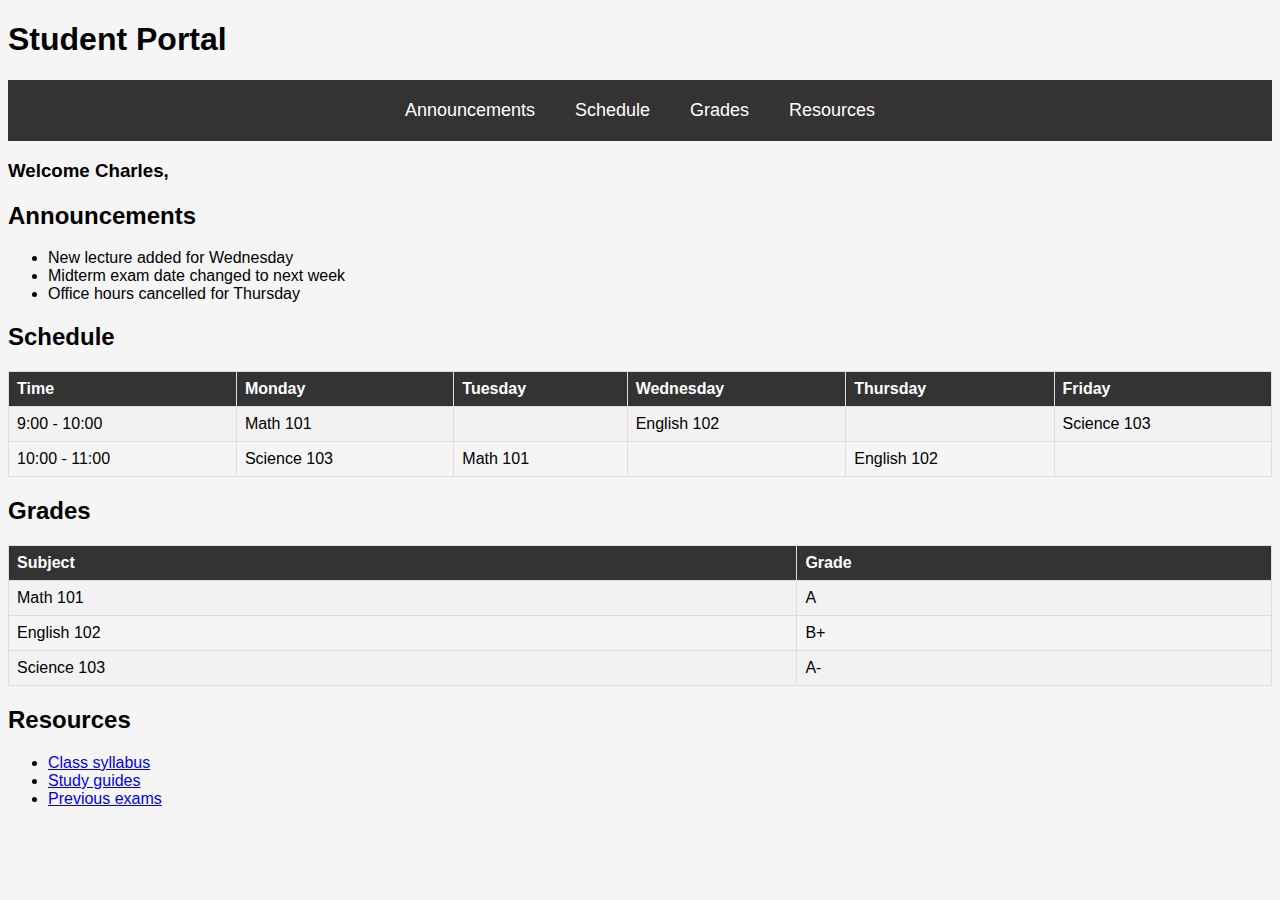
==== api/students.html @ 86b1940b "fixed route" ====
<!DOCTYPE html>
<html>

<head>
    <meta charset="UTF-8">
    <title>Student Portal</title>
    <link rel="stylesheet" href="style.css">
    <link rel="stylesheet" href="../styles/student.css">


</head>

<body>
    <header>
        <h1>Student Portal</h1>
        <nav>
            <ul>
                <li><a href="#announcements">Announcements</a></li>
                <li><a href="#schedule">Schedule</a></li>
                <li><a href="#grades">Grades</a></li>
                <li><a href="#resources">Resources</a></li>
            </ul>
        </nav>
    </header>
    <main>
        <h3>Welcome Charles,</h3>
        <section id="announcements">
            <h2>Announcements</h2>
            <ul>
                <li>New lecture added for Wednesday</li>
                <li>Midterm exam date changed to next week</li>
                <li>Office hours cancelled for Thursday</li>
            </ul>
        </section>
        <section id="schedule">
            <h2>Schedule</h2>
            <table>
                <tr>
                    <th>Time</th>
                    <th>Monday</th>
                    <th>Tuesday</th>
                    <th>Wednesday</th>
                    <th>Thursday</th>
                    <th>Friday</th>
                </tr>
                <tr>
                    <td>9:00 - 10:00</td>
                    <td>Math 101</td>
                    <td></td>
                    <td>English 102</td>
                    <td></td>
                    <td>Science 103</td>
                </tr>
                <tr>
                    <td>10:00 - 11:00</td>
                    <td>Science 103</td>
                    <td>Math 101</td>
                    <td></td>
                    <td>English 102</td>
                    <td></td>
                </tr>
            </table>
        </section>
        <section id="grades">
            <h2>Grades</h2>
            <table>
                <tr>
                    <th>Subject</th>
                    <th>Grade</th>
                </tr>
                <tr>
                    <td>Math 101</td>
                    <td>A</td>
                </tr>
                <tr>
                    <td>English 102</td>
                    <td>B+</td>
                </tr>
                <tr>
                    <td>Science 103</td>
                    <td>A-</td>
                </tr>
            </table>
        </section>
        <section id="resources">
            <h2>Resources</h2>
            <ul>
                <li><a href="#">Class syllabus</a></li>
                <li><a href="#">Study guides</a></li>
                <li><a href="#">Previous exams</a></li>
            </ul>
        </section>
    </main>
</body>

</html>
---- styles/student.css ----
body {
    font-family: Arial, sans-serif;
    background-color: #F5F5F5;
}

.header {
    padding: 20px;
    text-align: center;
    background-color: #333;
    color: white;
    font-size: 36px;
}

.container {
    max-width: 1200px;
    margin: 0 auto;
    padding: 20px;
}

.tab-container {
    display: flex;
    justify-content: space-between;
    margin-bottom: 20px;
    border-bottom: 1px solid #333;
}

.tab {
    padding: 10px 20px;
    background-color: white;
    color: #333;
    cursor: pointer;
    border: 1px solid #333;
    border-bottom: none;
    transition: background-color 0.2s ease-in-out;
}

.tab:hover {
    background-color: #E0E0E0;
}

.tab.active {
    background-color: #333;
    color: white;
}

.tab-content {
    display: none;
    padding: 20px;
    background-color: white;
}

.tab-content.active {
    display: block;
}

.tab-content h3 {
    margin-top: 0;
}

table {
    width: 100%;
    border-collapse: collapse;
}

th,
td {
    padding: 8px;
    text-align: left;
    border: 1px solid #ddd;
}

th {
    background-color: #333;
    color: white;
}

tr:nth-child(even) {
    background-color: #f2f2f2;
}


nav {
    display: flex;
    justify-content: center;
    background-color: #333;
}

nav ul {
    display: flex;
    list-style: none;
    margin: 0;
    padding: 0;
}

nav li {
    display: flex;
    padding: 20px;
}

nav a {
    color: white;
    text-decoration: none;
    font-size: 18px;
}
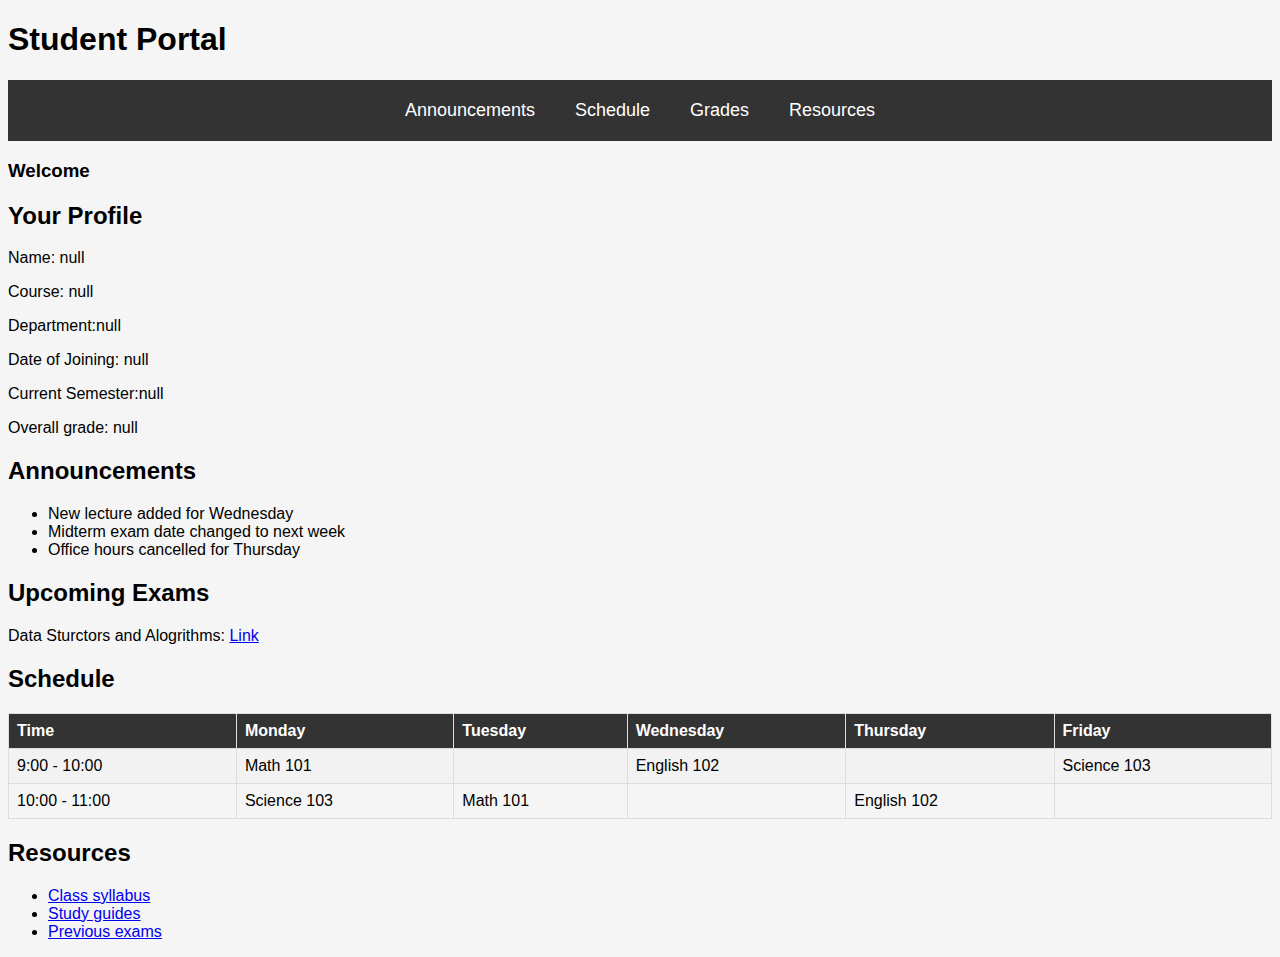
==== commit a7a05584: "updated files" ====
--- a/api/students.html
+++ b/api/students.html
@@ -6,6 +6,31 @@
     <title>Student Portal</title>
     <link rel="stylesheet" href="style.css">
     <link rel="stylesheet" href="../styles/student.css">
+    <script type="text/javascript">
+        function run() {
+            var c_name = localStorage.getItem('currUser-name')
+            var c_couse = localStorage.getItem('currUser-course')
+            var c_dept = localStorage.getItem('currUser-dept')
+            var c_doj = localStorage.getItem('currUser-doj')
+            var c_sem = localStorage.getItem('currUser-sem')
+            var c_grade = localStorage.getItem('currUser-grade')
+
+            var name = document.getElementById('username')
+            var course = document.getElementById('course')
+            var dept = document.getElementById('department')
+            var doj = document.getElementById('date-of-joining')
+            var sem = document.getElementById('current-sem')
+            var grade = document.getElementById('overall-grade')
+
+            name.innerHTML += c_name
+            course.innerHTML += c_couse
+            dept.innerText += c_dept
+            doj.innerHTML += c_doj
+            sem.innerText += c_sem
+            grade.innerHTML += c_grade
+        }
+        window.onload = run;
+    </script>
 
 
 </head>
@@ -23,7 +48,16 @@
         </nav>
     </header>
     <main>
-        <h3>Welcome Charles,</h3>
+        <h3>Welcome </h3>
+        <section>
+            <h2>Your Profile</h2>
+            <p id="username">Name: </p>
+            <p id="course">Course: </p>
+            <p id="department">Department: </p>
+            <p id="date-of-joining">Date of Joining: </p>
+            <p id="current-sem">Current Semester: </p>
+            <p id="overall-grade">Overall grade: </p>
+        </section>
         <section id="announcements">
             <h2>Announcements</h2>
             <ul>
@@ -31,6 +65,11 @@
                 <li>Midterm exam date changed to next week</li>
                 <li>Office hours cancelled for Thursday</li>
             </ul>
+        </section>
+        <section>
+            <h2>Upcoming Exams</h2>
+            <span>Data Sturctors and Alogrithms: </span>
+            <a href="#">Link</a>
         </section>
         <section id="schedule">
             <h2>Schedule</h2>
@@ -61,27 +100,6 @@
                 </tr>
             </table>
         </section>
-        <section id="grades">
-            <h2>Grades</h2>
-            <table>
-                <tr>
-                    <th>Subject</th>
-                    <th>Grade</th>
-                </tr>
-                <tr>
-                    <td>Math 101</td>
-                    <td>A</td>
-                </tr>
-                <tr>
-                    <td>English 102</td>
-                    <td>B+</td>
-                </tr>
-                <tr>
-                    <td>Science 103</td>
-                    <td>A-</td>
-                </tr>
-            </table>
-        </section>
         <section id="resources">
             <h2>Resources</h2>
             <ul>
